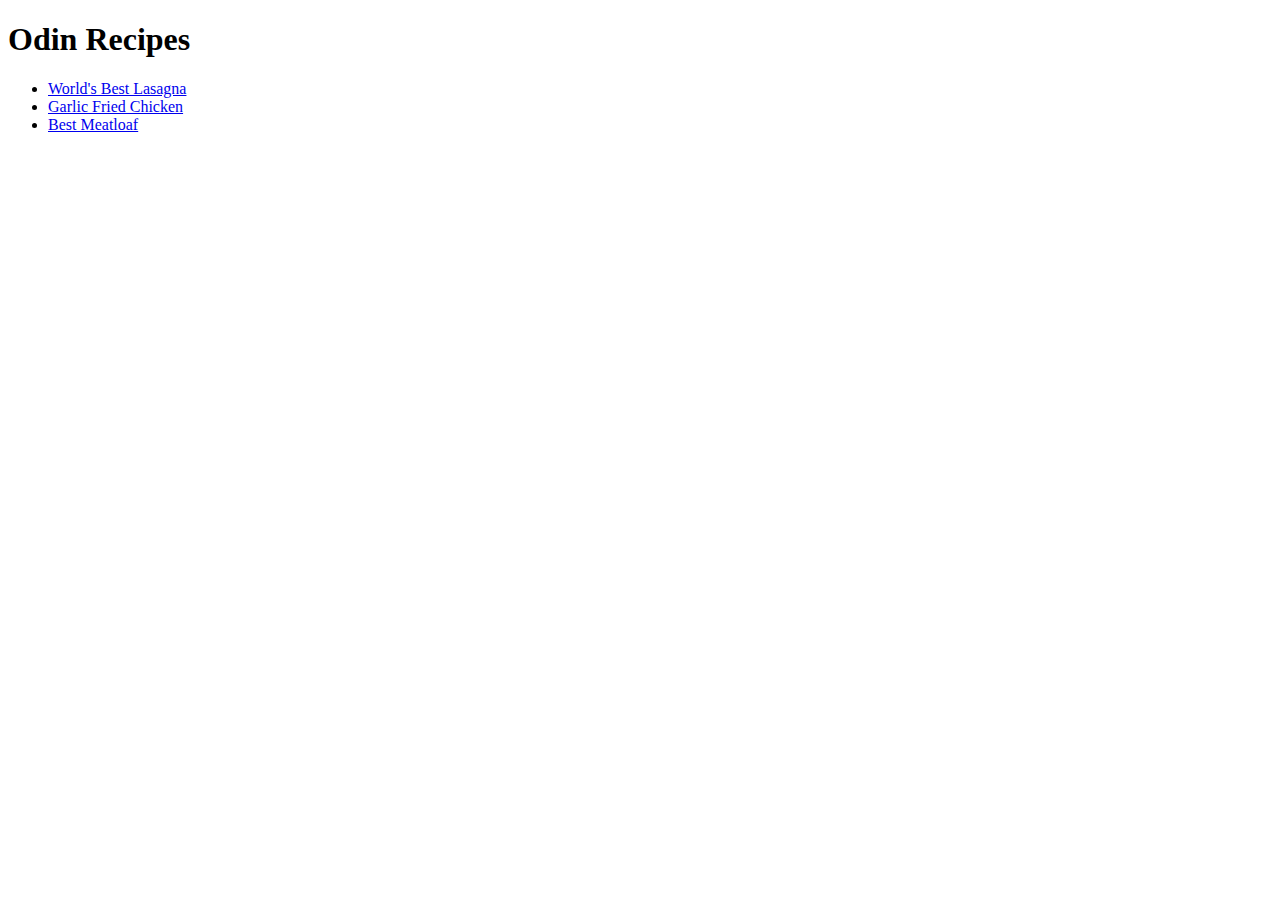
==== index.html @ 72a89637 "Add website boilerplate and structure" ====
<!DOCTYPE html>
<html lang="en">

<head>
    <meta charset="UTF-8">
    <meta name="viewport" content="width=device-width, initial-scale=1.0">
    <title>Odin Recipes</title>
</head>

<body>
    <h1>Odin Recipes</h1>

    <ul>
        <li>
            <a href="recipes/lasagna.html">World's Best Lasagna</a>
        </li>
        <li>
            <a href="recipes/chicken.html">Garlic Fried Chicken</a>
        </li>
        <li>
            <a href="recipes/meatloaf.html">Best Meatloaf</a>
        </li>
    </ul>






</body>

</html>
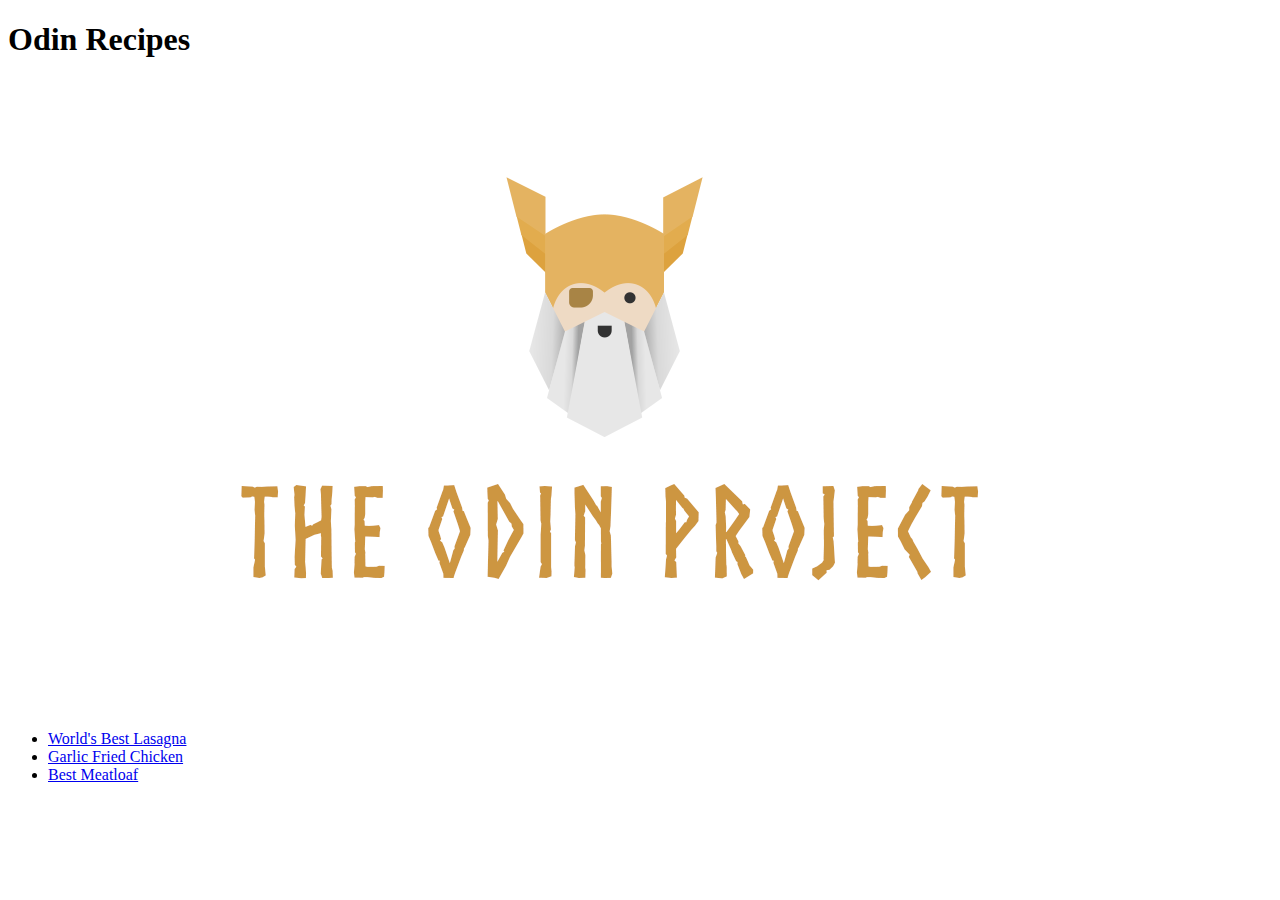
==== commit 950fa319: "Add details to README.md and TOP logo" ====
--- a/index.html
+++ b/index.html
@@ -9,6 +9,8 @@
 
 <body>
     <h1>Odin Recipes</h1>
+
+    <img src="images/odin.png" alt="The Odin Project logo">
 
     <ul>
         <li>
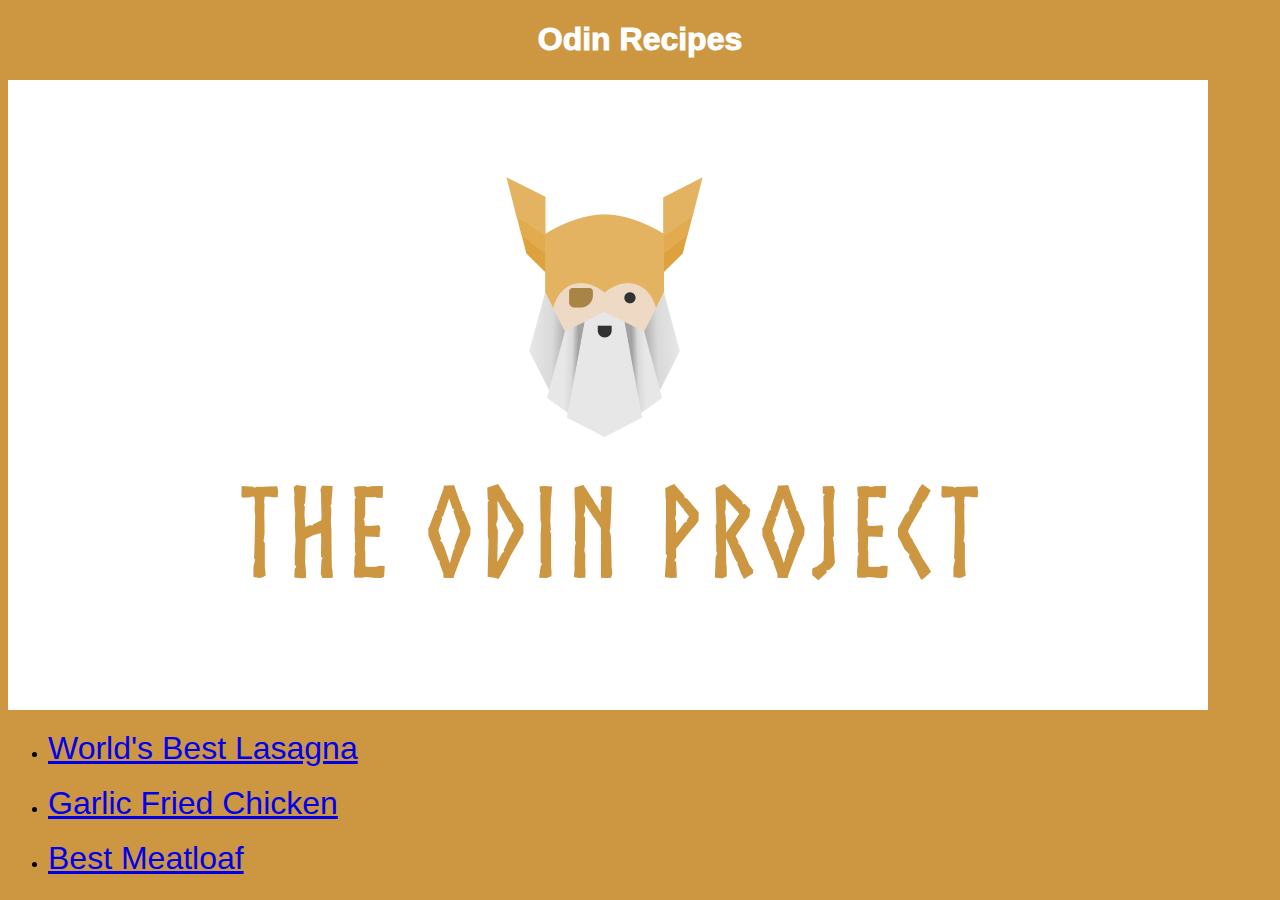
==== commit 6922bc1f: "Add basic CSS styling to the website" ====
--- a/index.html
+++ b/index.html
@@ -5,10 +5,11 @@
     <meta charset="UTF-8">
     <meta name="viewport" content="width=device-width, initial-scale=1.0">
     <title>Odin Recipes</title>
+    <link rel="stylesheet" href="style.css">
 </head>
 
 <body>
-    <h1>Odin Recipes</h1>
+    <h1 class="fancy">Odin Recipes</h1>
 
     <img src="images/odin.png" alt="The Odin Project logo">
 
@@ -16,9 +17,11 @@
         <li>
             <a href="recipes/lasagna.html">World's Best Lasagna</a>
         </li>
+        <br>
         <li>
             <a href="recipes/chicken.html">Garlic Fried Chicken</a>
         </li>
+        <br>
         <li>
             <a href="recipes/meatloaf.html">Best Meatloaf</a>
         </li>
--- a/style.css
+++ b/style.css
@@ -0,0 +1,18 @@
+body {
+    font-family: Arial, Helvetica, sans-serif;
+    background-color: rgba(205, 150, 65, 255);
+}
+
+ul a {
+    font-size: 32px;
+}
+
+h1 {
+    color: white;
+    font-weight: 1000;
+    text-align: center;
+}
+
+.center {
+    text-align: center;
+}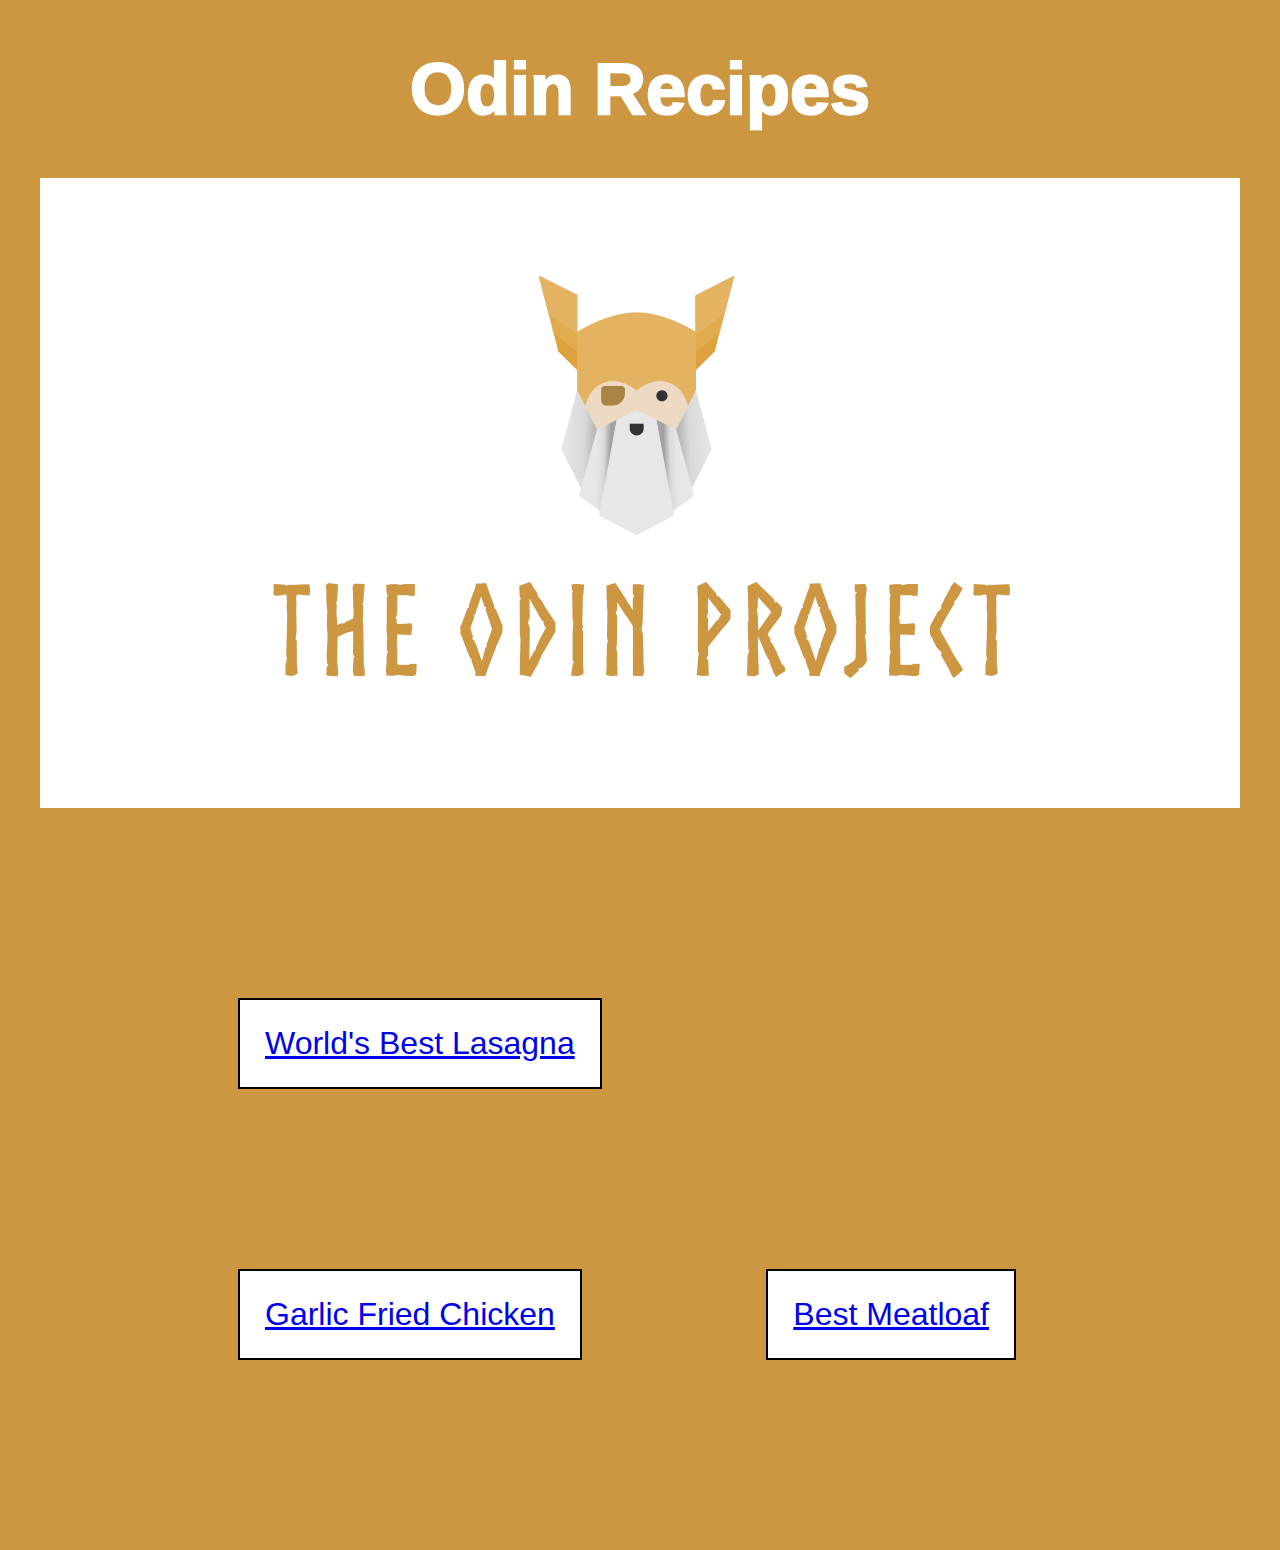
==== commit 2de34461: "Improve index.html layout" ====
--- a/index.html
+++ b/index.html
@@ -9,24 +9,23 @@
 </head>
 
 <body>
-    <h1 class="fancy">Odin Recipes</h1>
+    <h1>Odin Recipes</h1>
 
-    <img src="images/odin.png" alt="The Odin Project logo">
+    <img src="images/odin.png" alt="The Odin Project logo" class="center">
 
-    <ul>
-        <li>
-            <a href="recipes/lasagna.html">World's Best Lasagna</a>
-        </li>
-        <br>
-        <li>
-            <a href="recipes/chicken.html">Garlic Fried Chicken</a>
-        </li>
-        <br>
-        <li>
-            <a href="recipes/meatloaf.html">Best Meatloaf</a>
-        </li>
-    </ul>
-
+    <div id="home-list-container">
+        <ul>
+            <li class="home-li">
+                <a href="recipes/lasagna.html">World's Best Lasagna</a>
+            </li>
+            <li class="home-li">
+                <a href="recipes/chicken.html">Garlic Fried Chicken</a>
+            </li>
+            <li class="home-li">
+                <a href="recipes/meatloaf.html">Best Meatloaf</a>
+            </li>
+        </ul>
+    </div>
 
 
 
--- a/style.css
+++ b/style.css
@@ -11,8 +11,26 @@
     color: white;
     font-weight: 1000;
     text-align: center;
+    font-size: 72px;
+}
+
+.text-center {
+    text-align: center;
 }
 
 .center {
-    text-align: center;
+    display: block;
+    margin: auto;
+}
+
+.home-li {
+    background-color: white;
+    display: inline-block;
+    padding: 25px;
+    margin: 90px;
+    border: black 2px solid;
+}
+
+#home-list-container {
+    margin: 100px;
 }